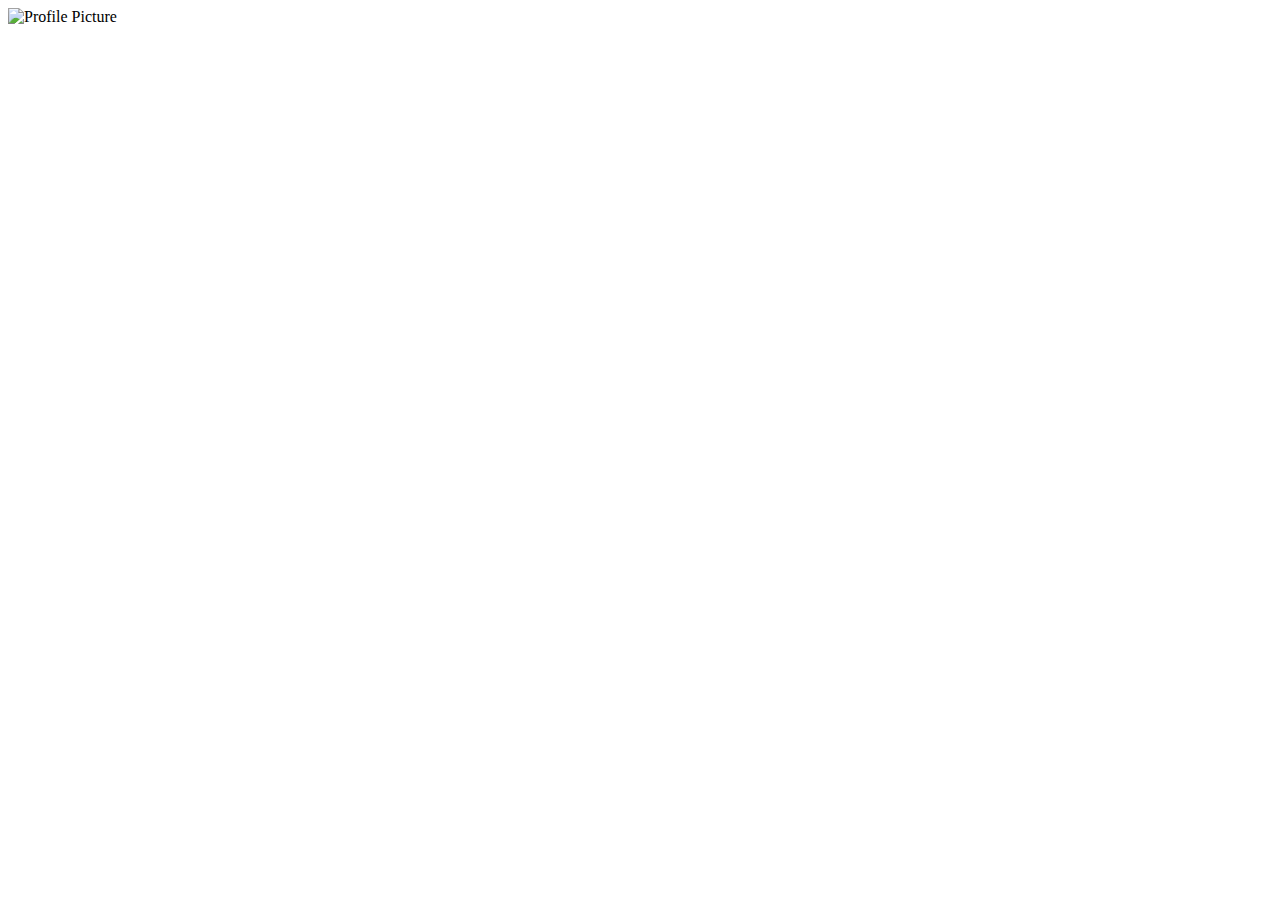
==== assets/images/images.html @ 87d9ee25 "initial site files" ====
<!DOCTYPE html>

<img src="https://scontent-dft4-3.xx.fbcdn.net/v/t1.0-9/13413103_1293197464042668_232585669980455143_n.jpg?oh=4ae72a43966938ef0314c0832a3aed11&oe=5A802D64" alt="Profile Picture">
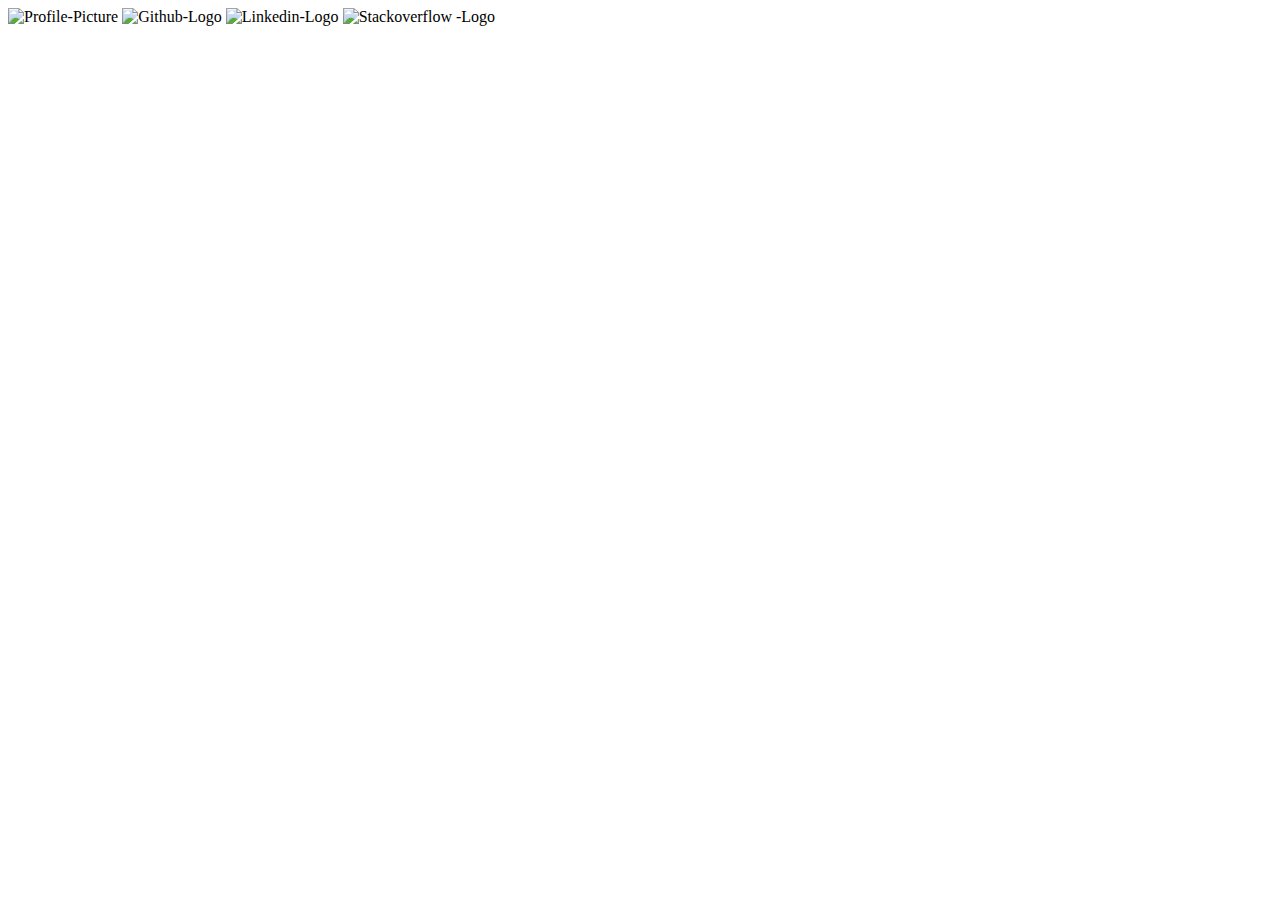
==== commit eeec338b: "initial html" ====
--- a/assets/images/images.html
+++ b/assets/images/images.html
@@ -1,6 +1,9 @@
 <!DOCTYPE html>
 
-<img src="https://scontent-dft4-3.xx.fbcdn.net/v/t1.0-9/13413103_1293197464042668_232585669980455143_n.jpg?oh=4ae72a43966938ef0314c0832a3aed11&oe=5A802D64" alt="Profile Picture"> 
+<img src="https://scontent-dft4-3.xx.fbcdn.net/v/t1.0-9/13413103_1293197464042668_232585669980455143_n.jpg?oh=4ae72a43966938ef0314c0832a3aed11&oe=5A802D64" alt="Profile-Picture"> 
 
+<img src="https://image.flaticon.com/icons/png/512/25/25231.png" alt="Github-Logo">
 
+<img src="http://psiint.com/wp-content/uploads/2017/03/linkedin-logo-copy.png" alt="Linkedin-Logo">
 
+<img src="http://www.iconsdb.com/icons/preview/orange/stackoverflow-6-xxl.png" alt="Stackoverflow -Logo">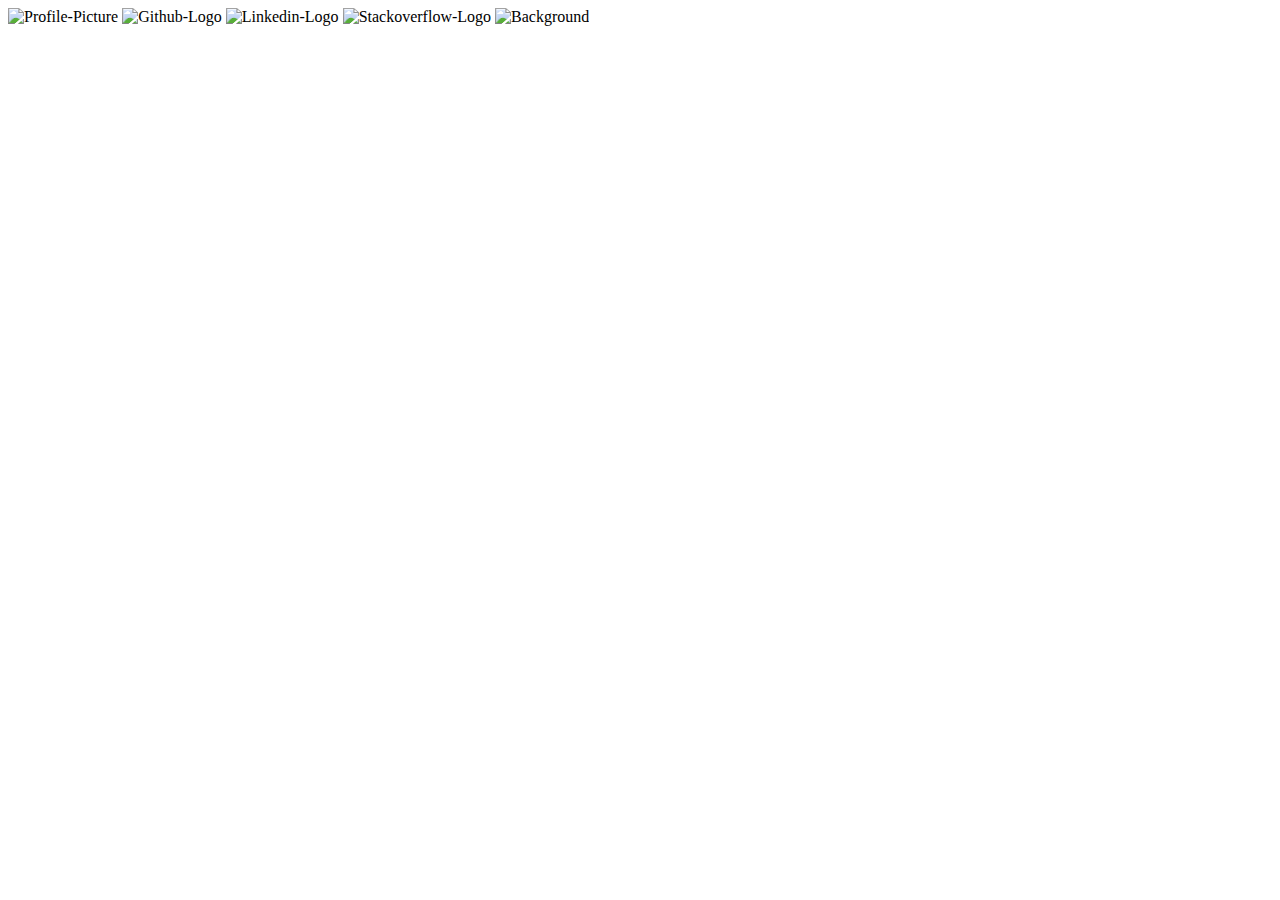
==== commit 1f8411f1: "finished first homework" ====
--- a/assets/images/images.html
+++ b/assets/images/images.html
@@ -2,8 +2,10 @@
 
 <img src="https://scontent-dft4-3.xx.fbcdn.net/v/t1.0-9/13413103_1293197464042668_232585669980455143_n.jpg?oh=4ae72a43966938ef0314c0832a3aed11&oe=5A802D64" alt="Profile-Picture"> 
 
-<img src="https://image.flaticon.com/icons/png/512/25/25231.png" alt="Github-Logo">
+<img src="https://image.flaticon.com/icons/svg/38/38401.svg" alt="Github-Logo">
 
-<img src="http://psiint.com/wp-content/uploads/2017/03/linkedin-logo-copy.png" alt="Linkedin-Logo">
+<img src="https://cdn1.iconfinder.com/data/icons/logotypes/32/square-linkedin-512.png" alt="Linkedin-Logo">
 
-<img src="http://www.iconsdb.com/icons/preview/orange/stackoverflow-6-xxl.png" alt="Stackoverflow -Logo">+<img src="http://www.iconsdb.com/icons/preview/orange/stackoverflow-6-xxl.png" alt="Stackoverflow-Logo">
+
+<img src="http://www.ideasphere.com/wp-content/uploads/2016/08/Savin-NY-Website-Background-Web-1.jpg" alt="Background">